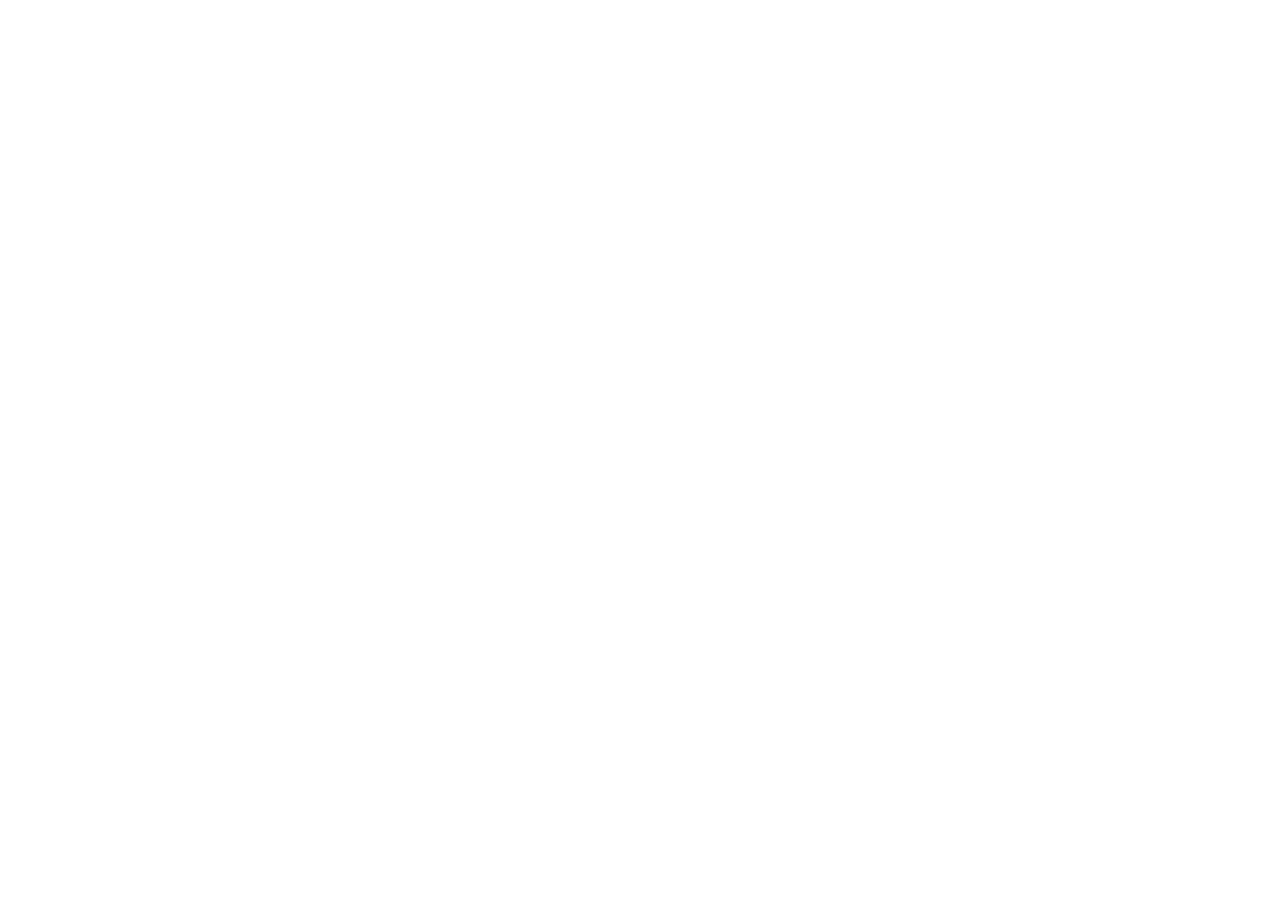
==== c6.html @ 6871e592 "1" ====
<!DOCTYPE html>
<html lang="en">
<head>
    <meta charset="UTF-8">
    <meta name="viewport" content="width=device-width, initial-scale=1.0">

    <link href="https://cdn.jsdelivr.net/npm/bootstrap@5.3.0/dist/css/bootstrap.min.css" rel="stylesheet" integrity="sha384-9ndCyUaIbzAi2FUVXJi0CjmCapSmO7SnpJef0486qhLnuZ2cdeRhO02iuK6FUUVM" crossorigin="anonymous">

    <title>Bays</title>
</head>
</body>

<script src="https://cdn.jsdelivr.net/npm/bootstrap@5.3.0/dist/js/bootstrap.bundle.min.js" integrity="sha384-geWF76RCwLtnZ8qwWowPQNguL3RmwHVBC9FhGdlKrxdiJJigb/j/68SIy3Te4Bkz" crossorigin="anonymous"></script>
</html>
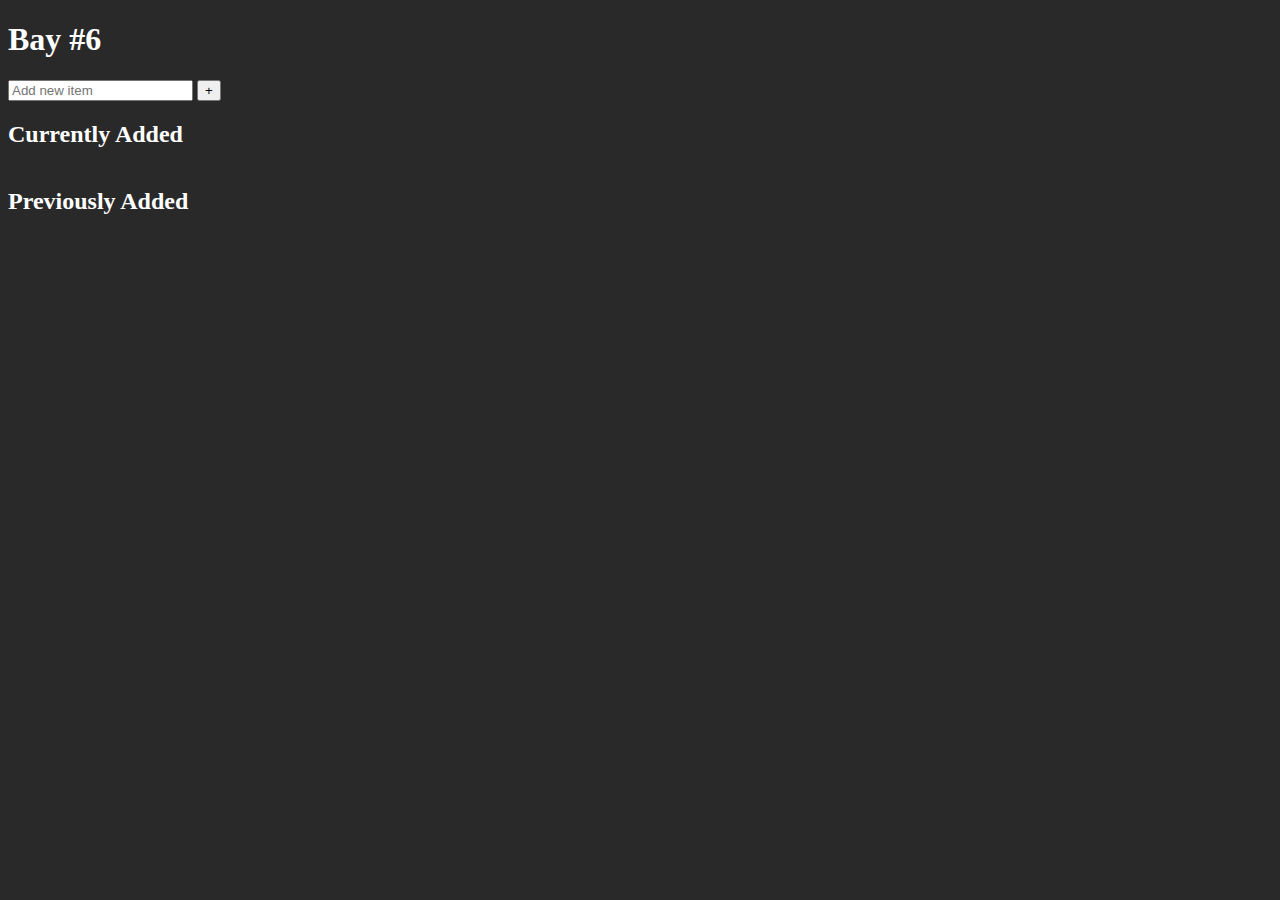
==== commit 44466c12: "1" ====
--- a/c6.html
+++ b/c6.html
@@ -6,8 +6,69 @@
 
     <link href="https://cdn.jsdelivr.net/npm/bootstrap@5.3.0/dist/css/bootstrap.min.css" rel="stylesheet" integrity="sha384-9ndCyUaIbzAi2FUVXJi0CjmCapSmO7SnpJef0486qhLnuZ2cdeRhO02iuK6FUUVM" crossorigin="anonymous">
 
-    <title>Bays</title>
+    <title>C6 Bay</title>
+    <style>
+        .item-cell {
+            display: flex;
+            justify-content: space-between;
+            align-items: center;
+        }
+    </style>
 </head>
+<body style="background-color: #292929; color: white;">
+    <div class="container">
+        <div class="row mt-5">
+            <div class="col-md-6 offset-md-3">
+                <h1 class="my-5">
+                    Bay #6
+                </h1>
+                <input type="text" id="newItem" class="form-control" placeholder="Add new item">
+                <button class="btn btn-primary mt-2" onclick="addItem()">+</button>
+            </div>
+        </div>
+
+        <div class="row mt-5">
+            <div class="col-md-6">
+                <h2 class="text-white">Currently Added</h2>
+                <table id="currentTable" class="table table-striped table-dark">
+                    <!-- Items will be added here -->
+                </table>
+            </div>
+
+            <div class="col-md-6">
+                <h2 class="text-white">Previously Added</h2>
+                <table id="previousTable" class="table table-striped table-dark">
+                    <!-- Items will be moved here -->
+                </table>
+            </div>
+        </div>
+    </div>
+
+    <script>
+    function addItem() {
+        const newItem = document.getElementById('newItem').value;
+        if (!newItem) return;
+
+        const table = document.getElementById('currentTable');
+        const row = table.insertRow();
+        const cell = row.insertCell(0);
+
+        cell.innerHTML = '<div class="item-cell">' + newItem + 
+                         '<button class="btn btn-danger" onclick="removeItem(this)">-</button></div>';
+        document.getElementById('newItem').value = '';
+    }
+
+    function removeItem(button) {
+        const row = button.parentElement.parentElement.parentElement;
+        row.parentElement.removeChild(row);
+
+        const table = document.getElementById('previousTable');
+        const newRow = table.insertRow();
+        const cell = newRow.insertCell(0);
+
+        cell.innerHTML = row.cells[0].innerHTML;
+    }
+    </script>
 </body>
 
 <script src="https://cdn.jsdelivr.net/npm/bootstrap@5.3.0/dist/js/bootstrap.bundle.min.js" integrity="sha384-geWF76RCwLtnZ8qwWowPQNguL3RmwHVBC9FhGdlKrxdiJJigb/j/68SIy3Te4Bkz" crossorigin="anonymous"></script>
